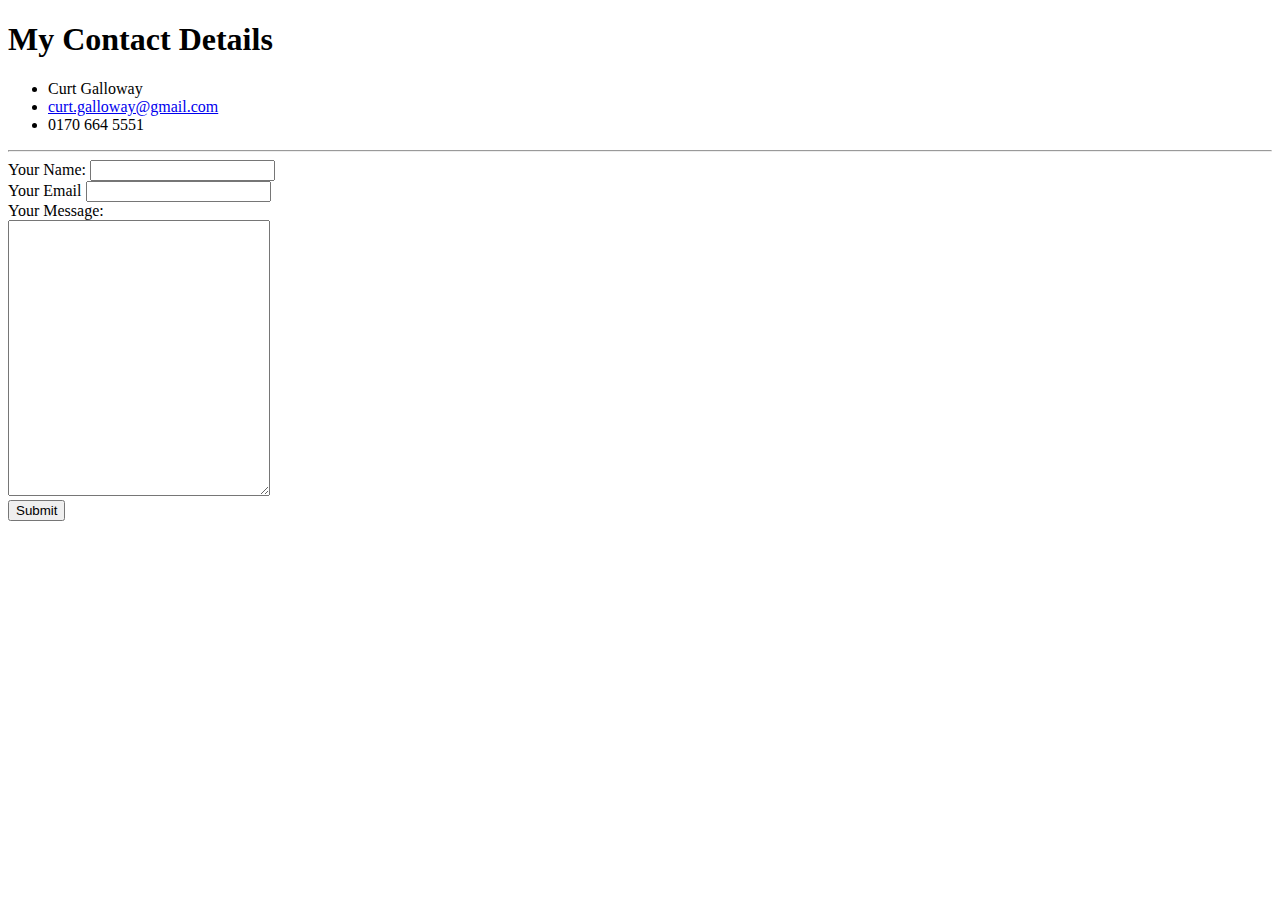
==== contact.html @ 24a7a2e6 "Add files via upload" ====
<!DOCTYPE html>
<html lang="en" dir="ltr">

<head>
  <meta charset="utf-8">
  <title>My Contact Details</title>
</head>

<body>
  <h1>My Contact Details</h1>
  <ul>
    <li>Curt Galloway</li>
    <li><a href="mailto:curt.galloway@gmail.com?subject=feedback">curt.galloway@gmail.com</a></li>
    <li>0170 664 5551</li>
  </ul>

<hr>
  <form  action="mailto:curt.galloway@gmail.com" method="post" enctype="text/plain">
    <label>Your Name:</label>
    <input type="text" name="yourName" value="" /> <br>
    <label>Your Email</label>
    <input type="email" name="yourEmail" value="" /> <br>
    <label for="">Your Message:</label> <br>
    <textarea name="yourMessage" rows="18" cols="30"></textarea> <br>
    <input type="submit" name="" />
  </form>
</body>

</html>
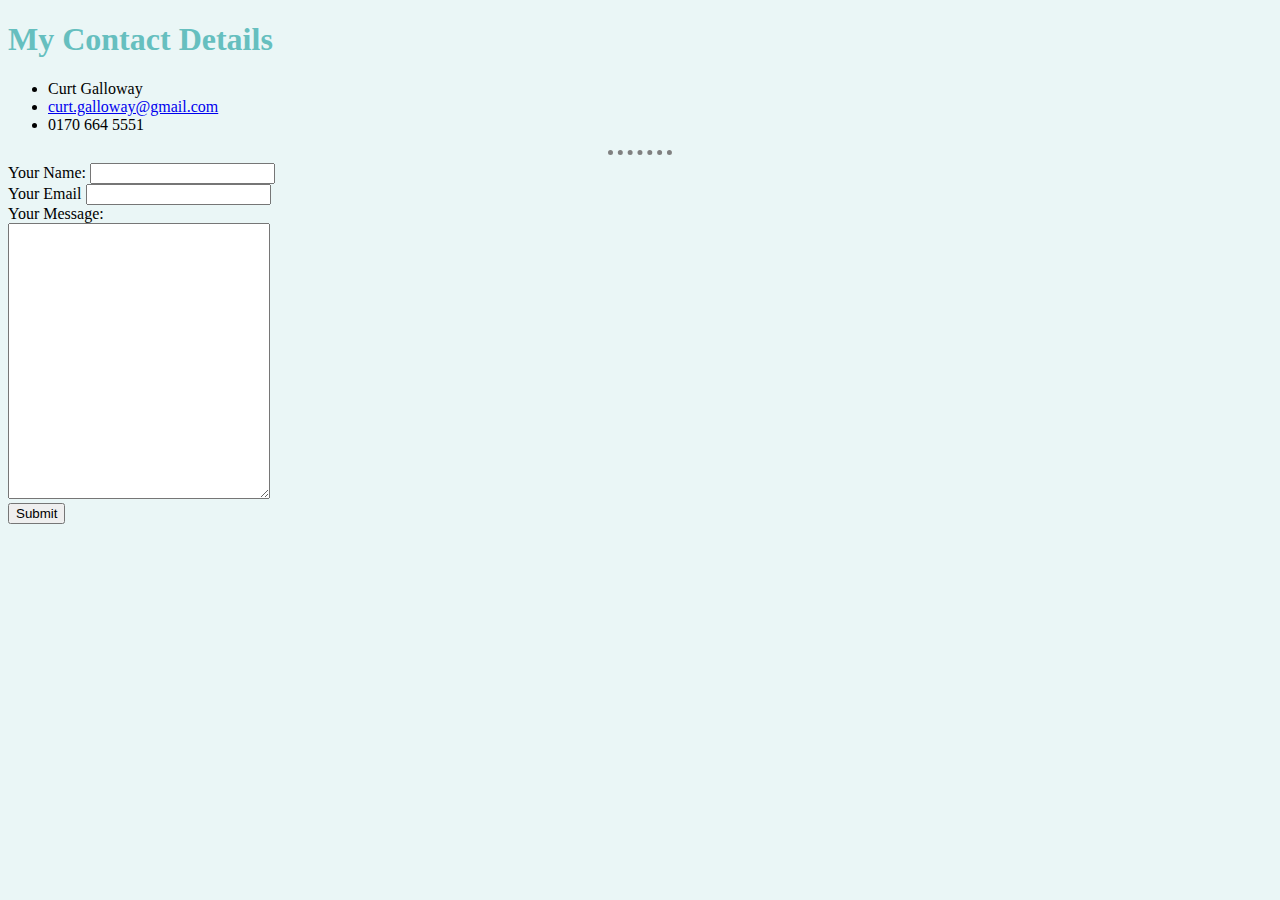
==== commit bda32c84: "Added CSS Style" ====
--- a/contact.html
+++ b/contact.html
@@ -4,6 +4,7 @@
 <head>
   <meta charset="utf-8">
   <title>My Contact Details</title>
+  <link rel="stylesheet" href="css/styles.css"/>
 </head>
 
 <body>
--- a/css/styles.css
+++ b/css/styles.css
@@ -0,0 +1,18 @@
+	body {
+			background-color: #EAF6F6;	
+	}
+
+	h1,h3 {
+			color: #66BFBF;
+	}
+
+	hr {
+			border-style: none;
+			border-top-style: dotted;
+			border-color: grey;
+			border-width: 5px;
+			width: 5%;
+	}
+	
+
+
